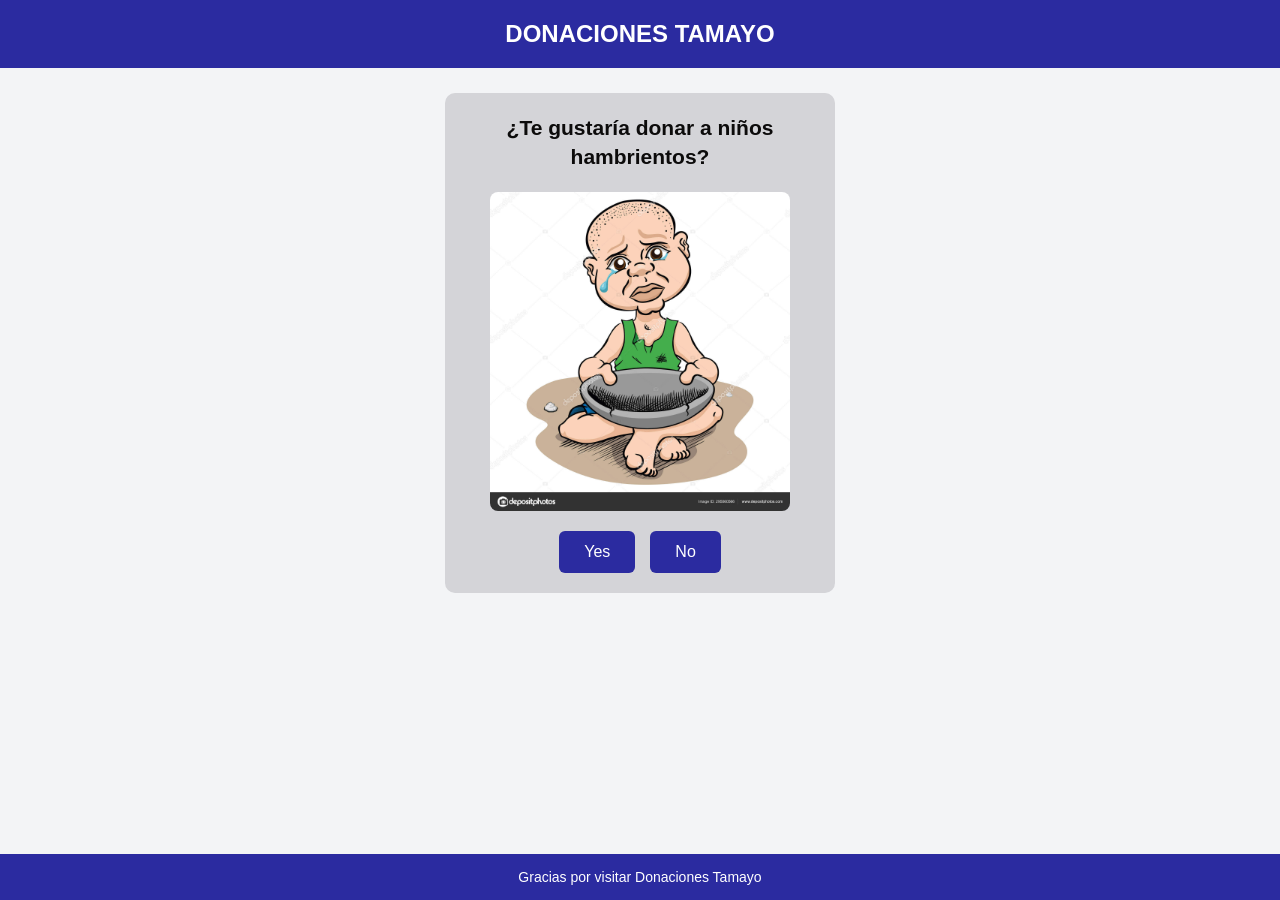
==== index.html @ 3f9a644e "Add files via upload" ====
<!DOCTYPE html>
<html lang="es">

<head>
    <meta charset="UTF-8">
    <meta name="viewport"
          content="width=device-width, initial-scale=1.0">

    <title>Donaciones Tamayo</title>

    <link rel="stylesheet" href="css/primer.css">
    <script src="js/primer.js" defer></script>
</head>

<body>

    <!-- HEADER -->
    <header>
        <h1>DONACIONES TAMAYO</h1>
    </header>

    <main>

        <!-- =====================================
             PANTALLA 1: PREGUNTA INICIAL
        ====================================== -->

        <section id="donation" class="donation-card">

            <h2>
                ¿Te gustaría donar a niños hambrientos?
            </h2>

            <img
                src="img/donate-kid.jpg"
                alt="Niño"
                class="donation-image"
            >

            <div class="buttons">
                <button id="accept1" type="button">Yes</button>
                <button id="decline1" type="button">No</button>
            </div>

        </section>


        <!-- =====================================
             PANTALLA DE AGRADECIMIENTO
        ====================================== -->

        <section id="donation-thanks"
                 class="donation-card"
                 hidden>

            <h2 class="thanks-title">
                ¡Muchas gracias por tu donación! ❤️
            </h2>

            <img
                id="happy-image"
                src="img/happy.jpg"
                alt="Niño feliz"
                class="donation-image"
            >

            <!-- Alternativa si falta la fotografía -->
            <div id="happy-fallback" hidden>
                <span class="happy-emoji">😊❤️</span>
            </div>

            <p class="thanks-message">
                ¡Gracias por tu generosidad!
                Tu ayuda puede hacer una gran diferencia.
            </p>

            <button id="restart-thanks" type="button">
                Volver al inicio
            </button>

        </section>


        <!-- =====================================
             PANTALLA 2: SEGUNDA PREGUNTA
        ====================================== -->

        <section id="donation-hidden"
                 class="donation-card"
                 hidden>

            <h2>
                ¿Estás seguro de que no quieres donar?
            </h2>

            <img
                src="img/crying-kid.jpeg"
                alt="Niño llorando"
                class="donation-image"
            >

            <div class="buttons">
                <button id="accept2" type="button">Yes</button>
                <button id="decline2" type="button">No</button>
            </div>

        </section>


        <!-- =====================================
             PANTALLA 3: HAMBURGUESA
        ====================================== -->

        <section id="donation-hidden2"
                 class="donation-card"
                 hidden>

            <h2 id="confirmation-title">
                Confirma tu respuesta
            </h2>

            <!-- IMAGEN CON HAMBURGUESA CENTRADA -->
            <div id="drag-area">

                <img
                    src="img/donate-kid.jpg"
                    alt="Niño"
                    class="donation-image"
                >

                <div id="drag">

                    <img
                        src="img/burger.png"
                        alt="Hamburguesa"
                        draggable="false"
                    >

                </div>

            </div>


            <!-- INSTRUCCIONES -->
            <p class="drag-instruction">

                🍔 Arrastra la hamburguesa hasta
                el botón

                <strong id="target-label">NO</strong>

                para confirmar tu respuesta.

            </p>


            <!-- BOTONES DE CONFIRMACIÓN -->
            <div class="buttons">

                <button id="accept3" type="button">
                    Yes
                </button>

                <button id="decline3" type="button">
                    No
                </button>

            </div>

            <p id="drag-message" aria-live="polite"></p>

        </section>


        <!-- =====================================
             PANTALLA FINAL: RECHAZO
        ====================================== -->

        <section id="donation-complete"
                 class="donation-card"
                 hidden>

            <h2 id="final-title"></h2>

            <p id="final-message"></p>

            <button id="restart" type="button">
                Volver al inicio
            </button>

        </section>

    </main>


    <!-- FOOTER -->
    <footer>
        <p>Gracias por visitar Donaciones Tamayo</p>
    </footer>

</body>
</html>
---- css/primer.css ----
/* ==========================================
   DONACIONES TAMAYO
   Archivo: css/primer.css
========================================== */


/* ==========================================
   1. ESTILOS GENERALES
========================================== */

* {
    box-sizing: border-box;
}

html {
    scroll-behavior: smooth;
}

body {
    font-family: Arial, sans-serif;
    margin: 0;
    padding: 0;

    background-color: #f3f4f6;
    color: #111827;
}

[hidden] {
    display: none !important;
}


/* ==========================================
   2. HEADER
========================================== */

header {
    background-color: rgb(43, 43, 160);
    color: white;

    display: flex;
    justify-content: center;
    align-items: center;

    padding: 20px;
}

header h1 {
    font-size: 24px;
    text-align: center;
    margin: 0;
}


/* ==========================================
   3. MAIN
========================================== */

main {
    width: 100%;
    min-height: calc(100vh - 140px);

    display: flex;
    flex-direction: column;

    justify-content: flex-start;
    align-items: center;

    padding: 25px 15px 100px;
}


/* ==========================================
   4. TARJETAS
========================================== */

.donation-card {
    background-color: rgb(212, 212, 216);
    color: rgb(12, 11, 11);

    width: 100%;
    max-width: 390px;

    padding: 20px;
    border-radius: 10px;

    text-align: center;
}

.donation-card h2 {
    font-size: 21px;
    line-height: 1.4;

    margin-top: 0;
    margin-bottom: 20px;
}


/* ==========================================
   5. IMÁGENES
========================================== */


.donation-image {
    display: block;

    width: 100%;
    max-width: 300px;

    /* Mantiene la proporción original */
    height: auto;

    /* No recorta la imagen */
    object-fit: contain;

    border-radius: 8px;
    margin: 0 auto;
}


/* ==========================================
   6. BOTONES
========================================== */

.buttons {
    display: flex;
    justify-content: center;
    align-items: center;

    gap: 15px;
    margin-top: 20px;
}

button {
    background-color: rgb(43, 43, 160);
    color: white;

    border: none;
    border-radius: 6px;

    padding: 12px 25px;

    font-size: 16px;
    font-weight: 500;

    cursor: pointer;

    transition:
        background-color 0.2s,
        transform 0.2s;
}

button:hover {
    background-color: rgb(25, 25, 120);
}

button:active {
    transform: scale(0.97);
}


/* ==========================================
   7. BOTÓN NO
========================================== */

#decline3 {
    background-color: #dc2626;
}

#decline3:hover {
    background-color: #b91c1c;
}


/* ==========================================
   8. IMAGEN CON HAMBURGUESA
========================================== */


#drag-area {
    position: relative;

    width: 300px;
    max-width: 100%;
    height: 250px;

    margin: 0 auto;
    overflow: visible;
}

#drag-area .donation-image {
    width: 100%;
    height: 100%;
    max-width: none;

    object-fit: contain;
    border-radius: 8px;
}


/* ==========================================
   9. HAMBURGUESA ARRASTRABLE
========================================== */

#drag {
    position: absolute;

    /* Posición inicial: centro */
    top: 50%;
    left: 50%;

    transform: translate(-50%, -50%);

    width: 100px;
    height: 100px;

    cursor: grab;
    user-select: none;
    touch-action: none;

    z-index: 20;
}

#drag img {
    display: block;

    width: 100%;
    height: 100%;

    object-fit: contain;

    pointer-events: none;
    user-select: none;

    -webkit-user-drag: none;
}

#drag:active {
    cursor: grabbing;
}


/* ==========================================
   10. INSTRUCCIONES
========================================== */

.drag-instruction {
    background-color: #fff3cd;
    color: #664d03;

    border: 1px solid #ffecb5;
    border-radius: 8px;

    padding: 12px;

    margin-top: 20px;
    margin-bottom: 10px;

    font-size: 14px;
    line-height: 1.5;

    text-align: center;
}

.drag-instruction strong {
    color: #dc2626;
}


/* ==========================================
   11. DETECTAR HAMBURGUESA SOBRE BOTÓN
========================================== */

#accept3.drop-hover,
#decline3.drop-hover {
    background-color: #16a34a;

    outline: 3px solid #86efac;

    transform: scale(1.08);
}


/* ==========================================
   12. MENSAJE DE ARRASTRE
========================================== */

#drag-message {
    min-height: 20px;

    margin-top: 15px;
    margin-bottom: 0;

    font-size: 14px;
    font-weight: 500;

    color: #991b1b;
}


/* ==========================================
   13. PANTALLA DE AGRADECIMIENTO
========================================== */

#donation-thanks {
    text-align: center;
}

.thanks-title {
    color: #15803d;
    font-size: 24px;
}

.thanks-message {
    font-size: 16px;
    line-height: 1.6;

    color: #374151;

    margin: 20px 0;
}

#restart-thanks {
    background-color: #16a34a;
}

#restart-thanks:hover {
    background-color: #15803d;
}

/* Imagen alternativa */

#happy-fallback {
    padding: 45px 0;
}

.happy-emoji {
    font-size: 80px;
}


/* ==========================================
   14. PANTALLA FINAL
========================================== */

#donation-complete {
    padding: 35px 20px;
}

#final-message {
    font-size: 16px;
    line-height: 1.5;

    margin-bottom: 25px;
}


/* ==========================================
   15. FOOTER
========================================== */

footer {
    background-color: rgb(43, 43, 160);
    color: white;

    text-align: center;

    padding: 15px;

    position: fixed;
    bottom: 0;
    left: 0;

    width: 100%;

    z-index: 5;
}

footer p {
    margin: 0;
    font-size: 14px;
}


/* ==========================================
   16. RESPONSIVE MOBILE
========================================== */

@media (max-width: 480px) {

    header {
        padding: 15px;
    }

    header h1 {
        font-size: 20px;
    }

    main {
        padding: 20px 12px 100px;
    }

    .donation-card {
        padding: 15px;
    }

    .donation-card h2 {
        font-size: 19px;
    }

    .donation-image {
        height: 220px;
    }

    #drag-area {
        height: 220px;
    }

    #drag {
        width: 85px;
        height: 85px;
    }

    .drag-instruction {
        font-size: 13px;
    }

    button {
        padding: 12px 22px;
    }

    footer p {
        font-size: 12px;
    }
}
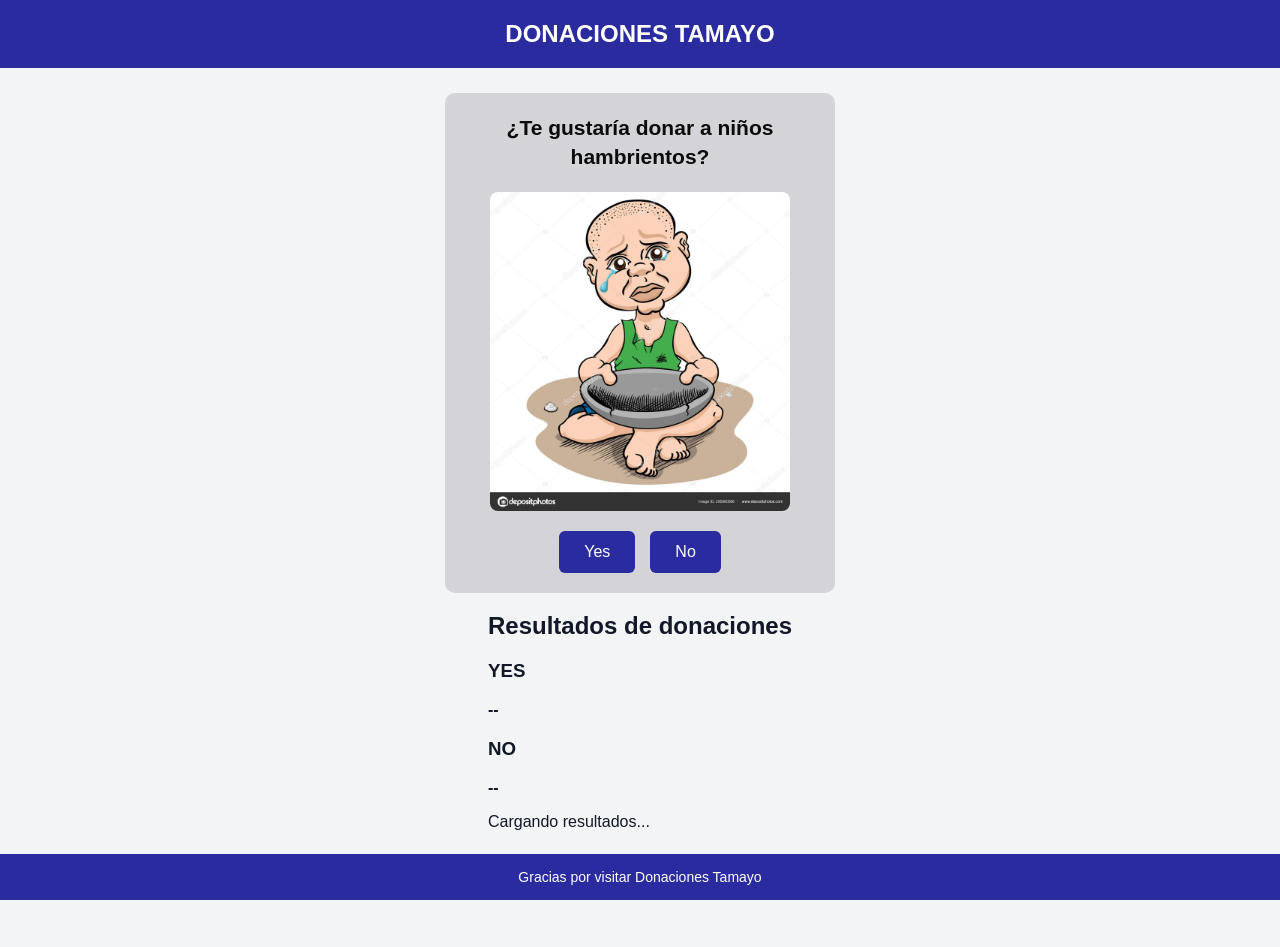
==== commit f334e75b: "Refactor HTML structure and improve comments" ====
--- a/index.html
+++ b/index.html
@@ -4,29 +4,48 @@
 
 <head>
     <meta charset="UTF-8">
-    <meta name="viewport"
-          content="width=device-width, initial-scale=1.0">
+
+    <meta
+        name="viewport"
+        content="width=device-width, initial-scale=1.0"
+    >
 
     <title>Donaciones Tamayo</title>
 
+    <!-- HOJA DE ESTILOS -->
     <link rel="stylesheet" href="css/primer.css">
+
+    <!-- JAVASCRIPT -->
     <script src="js/primer.js" defer></script>
+
 </head>
 
 <body>
 
-    <!-- HEADER -->
+    <!-- ==========================================
+         HEADER
+    ========================================== -->
+
     <header>
         <h1>DONACIONES TAMAYO</h1>
     </header>
 
+
+    <!-- ==========================================
+         CONTENIDO PRINCIPAL
+    ========================================== -->
+
     <main>
 
-        <!-- =====================================
+
+        <!-- ======================================
              PANTALLA 1: PREGUNTA INICIAL
-        ====================================== -->
-
-        <section id="donation" class="donation-card">
+        ======================================= -->
+
+        <section
+            id="donation"
+            class="donation-card"
+        >
 
             <h2>
                 ¿Te gustaría donar a niños hambrientos?
@@ -39,25 +58,41 @@
             >
 
             <div class="buttons">
-                <button id="accept1" type="button">Yes</button>
-                <button id="decline1" type="button">No</button>
-            </div>
-
-        </section>
-
-
-        <!-- =====================================
+
+                <button
+                    id="accept1"
+                    type="button"
+                >
+                    Yes
+                </button>
+
+                <button
+                    id="decline1"
+                    type="button"
+                >
+                    No
+                </button>
+
+            </div>
+
+        </section>
+
+
+        <!-- ======================================
              PANTALLA DE AGRADECIMIENTO
-        ====================================== -->
-
-        <section id="donation-thanks"
-                 class="donation-card"
-                 hidden>
+        ======================================= -->
+
+        <section
+            id="donation-thanks"
+            class="donation-card"
+            hidden
+        >
 
             <h2 class="thanks-title">
                 ¡Muchas gracias por tu donación! ❤️
             </h2>
 
+            <!-- IMAGEN FELIZ -->
             <img
                 id="happy-image"
                 src="img/happy.jpg"
@@ -65,9 +100,16 @@
                 class="donation-image"
             >
 
-            <!-- Alternativa si falta la fotografía -->
-            <div id="happy-fallback" hidden>
-                <span class="happy-emoji">😊❤️</span>
+            <!-- IMAGEN ALTERNATIVA -->
+            <div
+                id="happy-fallback"
+                hidden
+            >
+
+                <span class="happy-emoji">
+                    😊❤️
+                </span>
+
             </div>
 
             <p class="thanks-message">
@@ -75,20 +117,25 @@
                 Tu ayuda puede hacer una gran diferencia.
             </p>
 
-            <button id="restart-thanks" type="button">
+            <button
+                id="restart-thanks"
+                type="button"
+            >
                 Volver al inicio
             </button>
 
         </section>
 
 
-        <!-- =====================================
+        <!-- ======================================
              PANTALLA 2: SEGUNDA PREGUNTA
-        ====================================== -->
-
-        <section id="donation-hidden"
-                 class="donation-card"
-                 hidden>
+        ======================================= -->
+
+        <section
+            id="donation-hidden"
+            class="donation-card"
+            hidden
+        >
 
             <h2>
                 ¿Estás seguro de que no quieres donar?
@@ -101,34 +148,53 @@
             >
 
             <div class="buttons">
-                <button id="accept2" type="button">Yes</button>
-                <button id="decline2" type="button">No</button>
-            </div>
-
-        </section>
-
-
-        <!-- =====================================
-             PANTALLA 3: HAMBURGUESA
-        ====================================== -->
-
-        <section id="donation-hidden2"
-                 class="donation-card"
-                 hidden>
+
+                <button
+                    id="accept2"
+                    type="button"
+                >
+                    Yes
+                </button>
+
+                <button
+                    id="decline2"
+                    type="button"
+                >
+                    No
+                </button>
+
+            </div>
+
+        </section>
+
+
+        <!-- ======================================
+             PANTALLA 3: CONFIRMACIÓN
+             HAMBURGUESA ARRASTRABLE
+        ======================================= -->
+
+        <section
+            id="donation-hidden2"
+            class="donation-card"
+            hidden
+        >
 
             <h2 id="confirmation-title">
                 Confirma tu respuesta
             </h2>
 
-            <!-- IMAGEN CON HAMBURGUESA CENTRADA -->
+
+            <!-- IMAGEN CON HAMBURGUESA -->
             <div id="drag-area">
 
+                <!-- IMAGEN PRINCIPAL -->
                 <img
                     src="img/donate-kid.jpg"
                     alt="Niño"
                     class="donation-image"
                 >
 
+                <!-- HAMBURGUESA ARRASTRABLE -->
                 <div id="drag">
 
                     <img
@@ -148,7 +214,9 @@
                 🍔 Arrastra la hamburguesa hasta
                 el botón
 
-                <strong id="target-label">NO</strong>
+                <strong id="target-label">
+                    NO
+                </strong>
 
                 para confirmar tu respuesta.
 
@@ -158,45 +226,127 @@
             <!-- BOTONES DE CONFIRMACIÓN -->
             <div class="buttons">
 
-                <button id="accept3" type="button">
+                <button
+                    id="accept3"
+                    type="button"
+                >
                     Yes
                 </button>
 
-                <button id="decline3" type="button">
+                <button
+                    id="decline3"
+                    type="button"
+                >
                     No
                 </button>
 
             </div>
 
-            <p id="drag-message" aria-live="polite"></p>
-
-        </section>
-
-
-        <!-- =====================================
+
+            <!-- MENSAJE DE ARRASTRE -->
+            <p
+                id="drag-message"
+                aria-live="polite"
+            ></p>
+
+        </section>
+
+
+        <!-- ======================================
              PANTALLA FINAL: RECHAZO
-        ====================================== -->
-
-        <section id="donation-complete"
-                 class="donation-card"
-                 hidden>
+        ======================================= -->
+
+        <section
+            id="donation-complete"
+            class="donation-card"
+            hidden
+        >
 
             <h2 id="final-title"></h2>
 
             <p id="final-message"></p>
 
-            <button id="restart" type="button">
+            <button
+                id="restart"
+                type="button"
+            >
                 Volver al inicio
             </button>
 
         </section>
 
+
+        <!-- ======================================
+             CONTADOR GLOBAL DE VOTOS
+             CLOUDFLARE D1
+        ======================================= -->
+
+        <section
+            id="vote-stats"
+            class="vote-stats"
+            aria-label="Estadísticas de donaciones"
+        >
+
+            <h2>
+                Resultados de donaciones
+            </h2>
+
+
+            <!-- CONTENEDOR DE RESULTADOS -->
+            <div class="vote-stats-grid">
+
+
+                <!-- CONTADOR YES -->
+                <div class="stat-yes">
+
+                    <h3>YES</h3>
+
+                    <strong id="stats-yes">
+                        --
+                    </strong>
+
+                </div>
+
+
+                <!-- CONTADOR NO -->
+                <div class="stat-no">
+
+                    <h3>NO</h3>
+
+                    <strong id="stats-no">
+                        --
+                    </strong>
+
+                </div>
+
+            </div>
+
+
+            <!-- ESTADO DE LA CONEXIÓN -->
+            <p
+                id="stats-message"
+                role="status"
+                aria-live="polite"
+            >
+                Cargando resultados...
+            </p>
+
+        </section>
+
+
     </main>
 
 
-    <!-- FOOTER -->
+    <!-- ==========================================
+         FOOTER
+    ========================================== -->
+
     <footer>
-        <p>Gracias por visitar Donaciones Tamayo</p>
+
+        <p>
+            Gracias por visitar Donaciones Tamayo
+        </p>
+
     </footer>
 
 </body>
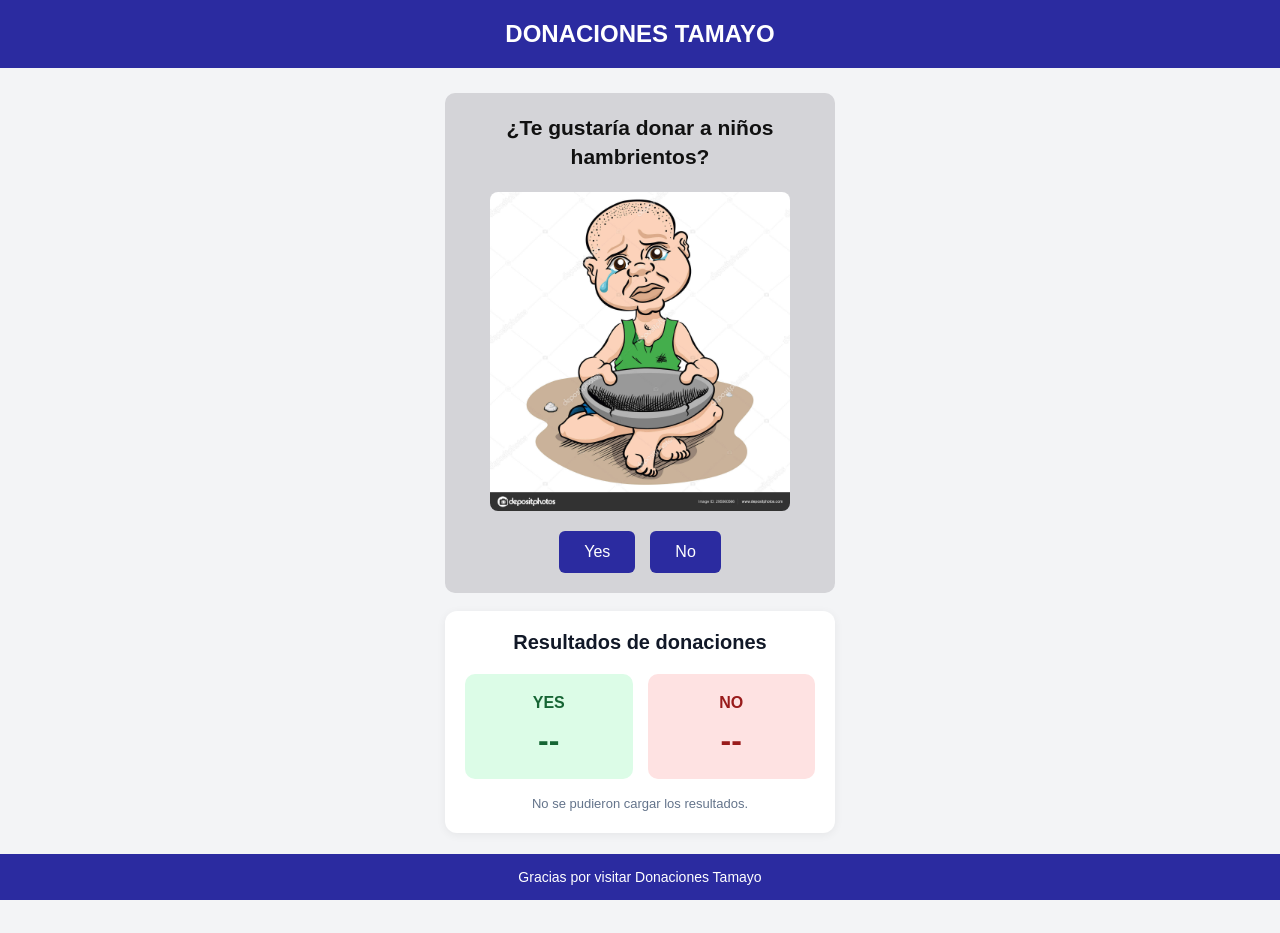
==== commit 015c529b: "Refactor HTML comments for improved clarity Updated comments for better clarity and organization in " ====
--- a/index.html
+++ b/index.html
@@ -3,6 +3,10 @@
 <html lang="es">
 
 <head>
+    <!-- =====================================
+         CONFIGURACIÓN GENERAL
+    ====================================== -->
+
     <meta charset="UTF-8">
 
     <meta
@@ -12,35 +16,36 @@
 
     <title>Donaciones Tamayo</title>
 
-    <!-- HOJA DE ESTILOS -->
+    <!-- CSS -->
     <link rel="stylesheet" href="css/primer.css">
 
     <!-- JAVASCRIPT -->
     <script src="js/primer.js" defer></script>
-
 </head>
 
+
 <body>
 
-    <!-- ==========================================
-         HEADER
-    ========================================== -->
+    <!-- =====================================
+         1. ENCABEZADO
+    ====================================== -->
 
     <header>
         <h1>DONACIONES TAMAYO</h1>
     </header>
 
 
-    <!-- ==========================================
-         CONTENIDO PRINCIPAL
-    ========================================== -->
+    <!-- =====================================
+         2. CONTENIDO PRINCIPAL
+    ====================================== -->
 
     <main>
 
 
-        <!-- ======================================
-             PANTALLA 1: PREGUNTA INICIAL
-        ======================================= -->
+        <!-- =====================================
+             PANTALLA 1
+             PREGUNTA INICIAL
+        ====================================== -->
 
         <section
             id="donation"
@@ -51,12 +56,14 @@
                 ¿Te gustaría donar a niños hambrientos?
             </h2>
 
+            <!-- Imagen principal -->
             <img
                 src="img/donate-kid.jpg"
-                alt="Niño"
+                alt="Niño solicitando ayuda"
                 class="donation-image"
             >
 
+            <!-- Botones -->
             <div class="buttons">
 
                 <button
@@ -78,9 +85,10 @@
         </section>
 
 
-        <!-- ======================================
+        <!-- =====================================
              PANTALLA DE AGRADECIMIENTO
-        ======================================= -->
+             CUANDO CONFIRMA YES
+        ====================================== -->
 
         <section
             id="donation-thanks"
@@ -92,7 +100,7 @@
                 ¡Muchas gracias por tu donación! ❤️
             </h2>
 
-            <!-- IMAGEN FELIZ -->
+            <!-- Imagen de niño feliz -->
             <img
                 id="happy-image"
                 src="img/happy.jpg"
@@ -100,7 +108,7 @@
                 class="donation-image"
             >
 
-            <!-- IMAGEN ALTERNATIVA -->
+            <!-- Alternativa si la imagen no existe -->
             <div
                 id="happy-fallback"
                 hidden
@@ -127,9 +135,10 @@
         </section>
 
 
-        <!-- ======================================
-             PANTALLA 2: SEGUNDA PREGUNTA
-        ======================================= -->
+        <!-- =====================================
+             PANTALLA 2
+             SEGUNDA PREGUNTA
+        ====================================== -->
 
         <section
             id="donation-hidden"
@@ -141,12 +150,14 @@
                 ¿Estás seguro de que no quieres donar?
             </h2>
 
+            <!-- Imagen de niño triste -->
             <img
                 src="img/crying-kid.jpeg"
-                alt="Niño llorando"
+                alt="Niño triste"
                 class="donation-image"
             >
 
+            <!-- Botones -->
             <div class="buttons">
 
                 <button
@@ -168,10 +179,10 @@
         </section>
 
 
-        <!-- ======================================
-             PANTALLA 3: CONFIRMACIÓN
-             HAMBURGUESA ARRASTRABLE
-        ======================================= -->
+        <!-- =====================================
+             PANTALLA 3
+             CONFIRMACIÓN CON HAMBURGUESA
+        ====================================== -->
 
         <section
             id="donation-hidden2"
@@ -179,27 +190,31 @@
             hidden
         >
 
+            <!-- Título dinámico -->
             <h2 id="confirmation-title">
                 Confirma tu respuesta
             </h2>
 
 
-            <!-- IMAGEN CON HAMBURGUESA -->
+            <!-- =================================
+                 ÁREA DE LA HAMBURGUESA
+            ================================== -->
+
             <div id="drag-area">
 
-                <!-- IMAGEN PRINCIPAL -->
+                <!-- Imagen de fondo -->
                 <img
                     src="img/donate-kid.jpg"
-                    alt="Niño"
+                    alt="Niño solicitando ayuda"
                     class="donation-image"
                 >
 
-                <!-- HAMBURGUESA ARRASTRABLE -->
+                <!-- Hamburguesa arrastrable -->
                 <div id="drag">
 
                     <img
                         src="img/burger.png"
-                        alt="Hamburguesa"
+                        alt="Hamburguesa arrastrable"
                         draggable="false"
                     >
 
@@ -208,7 +223,10 @@
             </div>
 
 
-            <!-- INSTRUCCIONES -->
+            <!-- =================================
+                 INSTRUCCIONES
+            ================================== -->
+
             <p class="drag-instruction">
 
                 🍔 Arrastra la hamburguesa hasta
@@ -223,7 +241,10 @@
             </p>
 
 
-            <!-- BOTONES DE CONFIRMACIÓN -->
+            <!-- =================================
+                 BOTONES DE CONFIRMACIÓN
+            ================================== -->
+
             <div class="buttons">
 
                 <button
@@ -243,18 +264,20 @@
             </div>
 
 
-            <!-- MENSAJE DE ARRASTRE -->
+            <!-- Mensaje de arrastre -->
             <p
                 id="drag-message"
+                role="status"
                 aria-live="polite"
             ></p>
 
         </section>
 
 
-        <!-- ======================================
-             PANTALLA FINAL: RECHAZO
-        ======================================= -->
+        <!-- =====================================
+             PANTALLA FINAL
+             RESPUESTA NO CONFIRMADA
+        ====================================== -->
 
         <section
             id="donation-complete"
@@ -262,10 +285,13 @@
             hidden
         >
 
+            <!-- Título dinámico -->
             <h2 id="final-title"></h2>
 
+            <!-- Mensaje dinámico -->
             <p id="final-message"></p>
 
+            <!-- Reiniciar -->
             <button
                 id="restart"
                 type="button"
@@ -276,10 +302,10 @@
         </section>
 
 
-        <!-- ======================================
+        <!-- =====================================
              CONTADOR GLOBAL DE VOTOS
              CLOUDFLARE D1
-        ======================================= -->
+        ====================================== -->
 
         <section
             id="vote-stats"
@@ -292,11 +318,14 @@
             </h2>
 
 
-            <!-- CONTENEDOR DE RESULTADOS -->
+            <!-- Contenedor de estadísticas -->
             <div class="vote-stats-grid">
 
 
-                <!-- CONTADOR YES -->
+                <!-- =================================
+                     CONTADOR YES
+                ================================== -->
+
                 <div class="stat-yes">
 
                     <h3>YES</h3>
@@ -308,7 +337,10 @@
                 </div>
 
 
-                <!-- CONTADOR NO -->
+                <!-- =================================
+                     CONTADOR NO
+                ================================== -->
+
                 <div class="stat-no">
 
                     <h3>NO</h3>
@@ -322,7 +354,7 @@
             </div>
 
 
-            <!-- ESTADO DE LA CONEXIÓN -->
+            <!-- Estado de conexión -->
             <p
                 id="stats-message"
                 role="status"
@@ -337,9 +369,9 @@
     </main>
 
 
-    <!-- ==========================================
+    <!-- =====================================
          FOOTER
-    ========================================== -->
+    ====================================== -->
 
     <footer>
 
@@ -350,4 +382,5 @@
     </footer>
 
 </body>
+
 </html>
--- a/css/primer.css
+++ b/css/primer.css
@@ -6,7 +6,7 @@
 
 
 /* ==========================================
-   1. ESTILOS GENERALES
+   1. CONFIGURACIÓN GENERAL
 ========================================== */
 
 * {
@@ -18,14 +18,19 @@
 }
 
 body {
-    font-family: Arial, sans-serif;
+    font-family: Arial, Helvetica, sans-serif;
+
     margin: 0;
     padding: 0;
 
+    min-height: 100vh;
+
     background-color: #f3f4f6;
     color: #111827;
 }
 
+/* Ocultar pantallas inactivas */
+
 [hidden] {
     display: none !important;
 }
@@ -36,6 +41,8 @@
 ========================================== */
 
 header {
+    width: 100%;
+
     background-color: rgb(43, 43, 160);
     color: white;
 
@@ -47,18 +54,22 @@
 }
 
 header h1 {
+    margin: 0;
+
     font-size: 24px;
-    text-align: center;
-    margin: 0;
-}
-
-
-/* ==========================================
-   3. MAIN
+    font-weight: bold;
+
+    text-align: center;
+}
+
+
+/* ==========================================
+   3. CONTENIDO PRINCIPAL
 ========================================== */
 
 main {
     width: 100%;
+
     min-height: calc(100vh - 140px);
 
     display: flex;
@@ -67,22 +78,25 @@
     justify-content: flex-start;
     align-items: center;
 
+    gap: 18px;
+
     padding: 25px 15px 100px;
 }
 
 
 /* ==========================================
-   4. TARJETAS
+   4. TARJETAS DE DONACIÓN
 ========================================== */
 
 .donation-card {
-    background-color: rgb(212, 212, 216);
-    color: rgb(12, 11, 11);
-
     width: 100%;
     max-width: 390px;
 
+    background-color: #d4d4d8;
+    color: #111111;
+
     padding: 20px;
+
     border-radius: 10px;
 
     text-align: center;
@@ -90,6 +104,8 @@
 
 .donation-card h2 {
     font-size: 21px;
+    font-weight: bold;
+
     line-height: 1.4;
 
     margin-top: 0;
@@ -98,9 +114,8 @@
 
 
 /* ==========================================
-   5. IMÁGENES
-========================================== */
-
+   5. IMÁGENES DE DONACIÓN
+========================================== */
 
 .donation-image {
     display: block;
@@ -108,29 +123,40 @@
     width: 100%;
     max-width: 300px;
 
-    /* Mantiene la proporción original */
+    /* Mantener tamaño proporcional */
     height: auto;
 
-    /* No recorta la imagen */
+    /* No recortar la fotografía */
     object-fit: contain;
 
     border-radius: 8px;
-    margin: 0 auto;
-}
-
-
-/* ==========================================
-   6. BOTONES
+
+    margin-left: auto;
+    margin-right: auto;
+}
+
+
+/* ==========================================
+   6. CONTENEDOR DE BOTONES
 ========================================== */
 
 .buttons {
     display: flex;
+
+    flex-direction: row;
+
     justify-content: center;
     align-items: center;
 
     gap: 15px;
+
     margin-top: 20px;
 }
+
+
+/* ==========================================
+   7. ESTILOS DE BOTONES
+========================================== */
 
 button {
     background-color: rgb(43, 43, 160);
@@ -147,8 +173,8 @@
     cursor: pointer;
 
     transition:
-        background-color 0.2s,
-        transform 0.2s;
+        background-color 0.2s ease,
+        transform 0.2s ease;
 }
 
 button:hover {
@@ -159,9 +185,21 @@
     transform: scale(0.97);
 }
 
-
-/* ==========================================
-   7. BOTÓN NO
+button:focus-visible {
+    outline: 3px solid #60a5fa;
+    outline-offset: 3px;
+}
+
+/* Botones deshabilitados mientras guarda */
+
+button:disabled {
+    opacity: 0.6;
+    cursor: not-allowed;
+}
+
+
+/* ==========================================
+   8. BOTÓN NO - PANTALLA 3
 ========================================== */
 
 #decline3 {
@@ -174,39 +212,52 @@
 
 
 /* ==========================================
-   8. IMAGEN CON HAMBURGUESA
-========================================== */
-
+   9. ÁREA DE LA HAMBURGUESA
+========================================== */
 
 #drag-area {
     position: relative;
 
     width: 300px;
     max-width: 100%;
+
     height: 250px;
 
     margin: 0 auto;
+
+    /* Permitir movimiento fuera de la foto */
     overflow: visible;
 }
 
+
+/* ==========================================
+   10. IMAGEN DE FONDO
+========================================== */
+
 #drag-area .donation-image {
-    width: 100%;
+    display: block;
+
+    width: 100%;
+    max-width: none;
+
     height: 100%;
-    max-width: none;
 
     object-fit: contain;
+
     border-radius: 8px;
-}
-
-
-/* ==========================================
-   9. HAMBURGUESA ARRASTRABLE
+
+    pointer-events: none;
+}
+
+
+/* ==========================================
+   11. HAMBURGUESA ARRASTRABLE
 ========================================== */
 
 #drag {
     position: absolute;
 
-    /* Posición inicial: centro */
+    /* Centro de la imagen */
     top: 50%;
     left: 50%;
 
@@ -216,6 +267,7 @@
     height: 100px;
 
     cursor: grab;
+
     user-select: none;
     touch-action: none;
 
@@ -242,7 +294,7 @@
 
 
 /* ==========================================
-   10. INSTRUCCIONES
+   12. INSTRUCCIONES DE ARRASTRE
 ========================================== */
 
 .drag-instruction {
@@ -265,11 +317,12 @@
 
 .drag-instruction strong {
     color: #dc2626;
-}
-
-
-/* ==========================================
-   11. DETECTAR HAMBURGUESA SOBRE BOTÓN
+    font-weight: bold;
+}
+
+
+/* ==========================================
+   13. EFECTO AL ARRASTRAR SOBRE BOTÓN
 ========================================== */
 
 #accept3.drop-hover,
@@ -283,7 +336,7 @@
 
 
 /* ==========================================
-   12. MENSAJE DE ARRASTRE
+   14. MENSAJES DEL ARRASTRE
 ========================================== */
 
 #drag-message {
@@ -295,21 +348,25 @@
     font-size: 14px;
     font-weight: 500;
 
+    line-height: 1.5;
+
     color: #991b1b;
 }
 
 
 /* ==========================================
-   13. PANTALLA DE AGRADECIMIENTO
+   15. PANTALLA DE AGRADECIMIENTO
 ========================================== */
 
 #donation-thanks {
     text-align: center;
 }
 
-.thanks-title {
+#donation-thanks .thanks-title {
     color: #15803d;
+
     font-size: 24px;
+    font-weight: bold;
 }
 
 .thanks-message {
@@ -329,10 +386,14 @@
     background-color: #15803d;
 }
 
-/* Imagen alternativa */
+
+/* ==========================================
+   16. IMAGEN FELIZ ALTERNATIVA
+========================================== */
 
 #happy-fallback {
     padding: 45px 0;
+    text-align: center;
 }
 
 .happy-emoji {
@@ -341,11 +402,16 @@
 
 
 /* ==========================================
-   14. PANTALLA FINAL
+   17. PANTALLA FINAL
 ========================================== */
 
 #donation-complete {
     padding: 35px 20px;
+}
+
+#final-title {
+    font-size: 24px;
+    margin-bottom: 15px;
 }
 
 #final-message {
@@ -357,10 +423,148 @@
 
 
 /* ==========================================
-   15. FOOTER
+   18. PANEL DE ESTADÍSTICAS
+========================================== */
+
+.vote-stats {
+    width: 100%;
+    max-width: 390px;
+
+    background-color: #ffffff;
+
+    padding: 20px;
+
+    border-radius: 12px;
+
+    text-align: center;
+
+    box-shadow:
+        0 2px 10px rgba(0, 0, 0, 0.06);
+}
+
+.vote-stats h2 {
+    font-size: 20px;
+    font-weight: bold;
+
+    color: #111827;
+
+    margin-top: 0;
+    margin-bottom: 20px;
+}
+
+
+/* ==========================================
+   19. CONTENEDOR DE CONTADORES
+========================================== */
+
+.vote-stats-grid {
+    display: grid;
+
+    grid-template-columns: repeat(2, minmax(0, 1fr));
+
+    gap: 15px;
+
+    width: 100%;
+}
+
+
+/* ==========================================
+   20. CONTADOR YES
+========================================== */
+
+.stat-yes {
+    background-color: #dcfce7;
+    color: #166534;
+
+    border-radius: 10px;
+
+    padding: 20px 10px;
+
+    text-align: center;
+}
+
+.stat-yes h3 {
+    font-size: 16px;
+    font-weight: bold;
+
+    margin: 0 0 10px;
+}
+
+#stats-yes {
+    display: block;
+
+    font-size: 32px;
+    font-weight: bold;
+
+    font-variant-numeric: tabular-nums;
+
+    overflow-wrap: anywhere;
+}
+
+
+/* ==========================================
+   21. CONTADOR NO
+========================================== */
+
+.stat-no {
+    background-color: #fee2e2;
+    color: #991b1b;
+
+    border-radius: 10px;
+
+    padding: 20px 10px;
+
+    text-align: center;
+}
+
+.stat-no h3 {
+    font-size: 16px;
+    font-weight: bold;
+
+    margin: 0 0 10px;
+}
+
+#stats-no {
+    display: block;
+
+    font-size: 32px;
+    font-weight: bold;
+
+    font-variant-numeric: tabular-nums;
+
+    overflow-wrap: anywhere;
+}
+
+
+/* ==========================================
+   22. ESTADO DE LA CONEXIÓN
+========================================== */
+
+#stats-message {
+    font-size: 13px;
+    font-weight: 400;
+
+    color: #64748b;
+
+    line-height: 1.5;
+
+    margin-top: 15px;
+    margin-bottom: 0;
+}
+
+
+/* ==========================================
+   23. FOOTER
 ========================================== */
 
 footer {
+    position: fixed;
+
+    bottom: 0;
+    left: 0;
+
+    width: 100%;
+
     background-color: rgb(43, 43, 160);
     color: white;
 
@@ -368,23 +572,39 @@
 
     padding: 15px;
 
-    position: fixed;
-    bottom: 0;
-    left: 0;
-
-    width: 100%;
-
     z-index: 5;
 }
 
 footer p {
+    font-size: 14px;
     margin: 0;
-    font-size: 14px;
-}
-
-
-/* ==========================================
-   16. RESPONSIVE MOBILE
+}
+
+
+/* ==========================================
+   24. RESPONSIVE - TABLET
+========================================== */
+
+@media (max-width: 768px) {
+
+    header h1 {
+        font-size: 22px;
+    }
+
+    main {
+        padding: 25px 15px 100px;
+    }
+
+    .donation-card,
+    .vote-stats {
+        max-width: 390px;
+    }
+
+}
+
+
+/* ==========================================
+   25. RESPONSIVE - MOBILE
 ========================================== */
 
 @media (max-width: 480px) {
@@ -399,21 +619,31 @@
 
     main {
         padding: 20px 12px 100px;
+
+        gap: 15px;
     }
 
     .donation-card {
         padding: 15px;
+        border-radius: 8px;
     }
 
     .donation-card h2 {
         font-size: 19px;
     }
 
+    /* No recortar imágenes en móvil */
+
     .donation-image {
-        height: 220px;
-    }
+        width: 100%;
+        height: auto;
+        object-fit: contain;
+    }
+
+    /* Contenedor de hamburguesa */
 
     #drag-area {
+        width: 100%;
         height: 220px;
     }
 
@@ -422,15 +652,97 @@
         height: 85px;
     }
 
+    /* Instrucciones */
+
     .drag-instruction {
         font-size: 13px;
     }
 
+    /* Botones */
+
     button {
         padding: 12px 22px;
-    }
+        font-size: 15px;
+    }
+
+    /* Estadísticas */
+
+    .vote-stats {
+        padding: 15px;
+    }
+
+    .vote-stats h2 {
+        font-size: 18px;
+    }
+
+    .vote-stats-grid {
+        gap: 10px;
+    }
+
+    .stat-yes,
+    .stat-no {
+        padding: 15px 8px;
+    }
+
+    #stats-yes,
+    #stats-no {
+        font-size: 28px;
+    }
+
+    /* Footer */
 
     footer p {
         font-size: 12px;
     }
 }
+
+
+/* ==========================================
+   26. PANTALLAS MUY PEQUEÑAS
+========================================== */
+
+@media (max-width: 340px) {
+
+    header h1 {
+        font-size: 18px;
+    }
+
+    .donation-card h2 {
+        font-size: 17px;
+    }
+
+    #drag {
+        width: 70px;
+        height: 70px;
+    }
+
+    .buttons {
+        gap: 10px;
+    }
+
+    button {
+        padding: 10px 16px;
+    }
+
+    #stats-yes,
+    #stats-no {
+        font-size: 24px;
+    }
+}
+
+
+/* ==========================================
+   27. REDUCIR ANIMACIONES SI SE SOLICITA
+========================================== */
+
+@media (prefers-reduced-motion: reduce) {
+
+    html {
+        scroll-behavior: auto;
+    }
+
+    button {
+        transition: none;
+    }
+
+}
